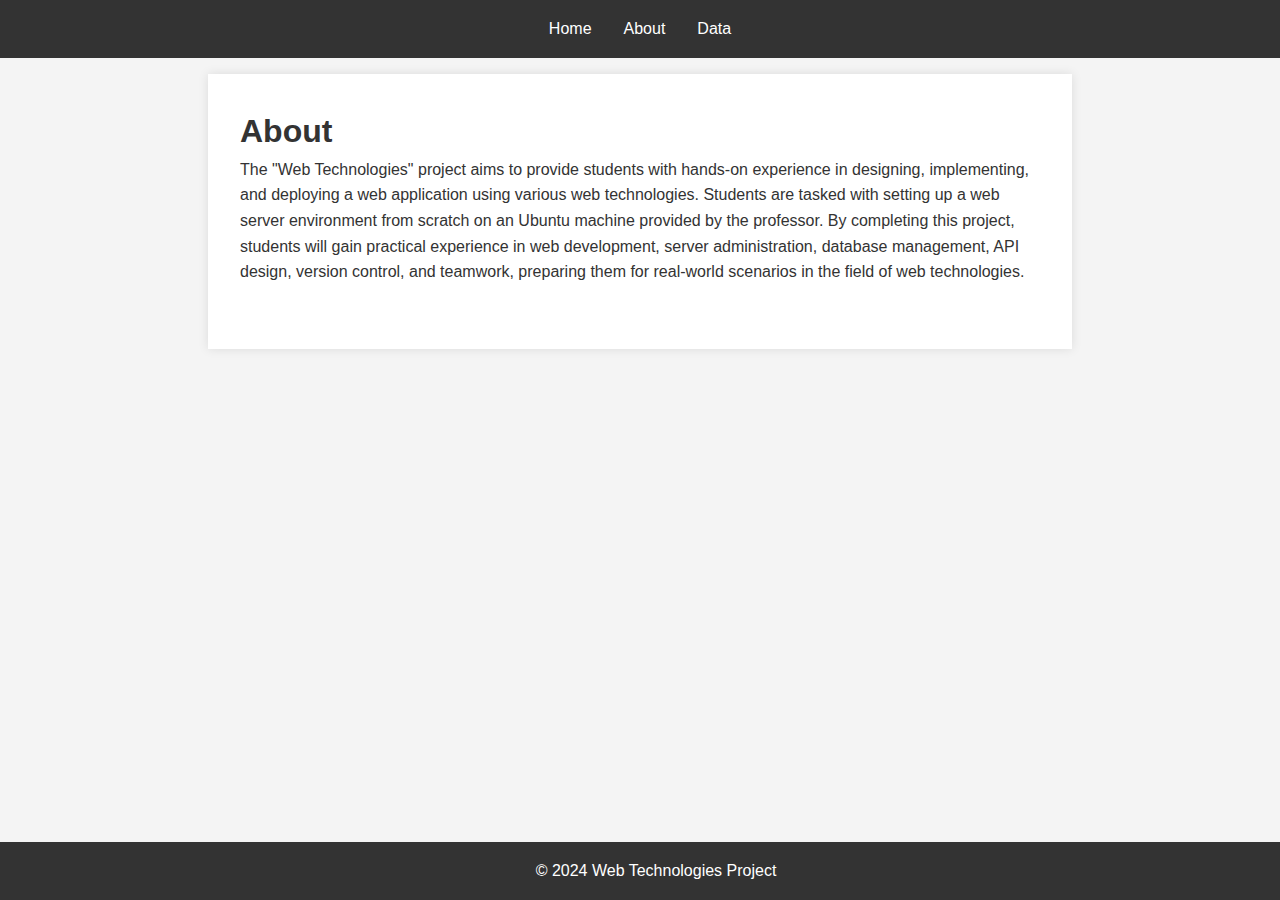
==== About.html @ 077aa15e "Changed everything, added Home & About page" ====
<!DOCTYPE html>
<html lang="en">
<head>
    <meta charset="UTF-8">
    <meta name="viewport" content="width=device-width, initial-scale=1.0">
    <title>Web Technologies Project</title>
    <link rel="stylesheet" href="styles.css">
</head>
<body>
    <header>
        <nav>
            <ul>
                <li><a href=index.html>Home</a></li>
                <li><a href=About.html>About</a></li>
                <li><a href=data.php>Data</a></li>
            </ul>
        </nav>
    </header>
    <main>
        <section id="home">
            <h1>About</h1>
            <p>The "Web Technologies" project aims to provide students with hands-on experience in designing, implementing, and deploying a web application using various web technologies. Students are tasked with setting up a web server environment from scratch on an Ubuntu machine provided by the professor.

By completing this project, students will gain practical experience in web development, server administration, database management, API design, version control, and teamwork, preparing them for real-world scenarios in the field of web technologies.</p>
        </section>
       
    </main>

    <footer>
      <p>&copy; 2024 Web Technologies Project</p>
    </footer>
    
</body>
</html>
---- styles.css ----
/* Reset some default browser styles */
body, h1, h2, p, ul, li, form, input, button {
    margin: 0;
    padding: 0;
    box-sizing: border-box;
}

/* Basic styles for body and header */
body {
    font-family: Arial, sans-serif;
    line-height: 1.6;
    background: #f4f4f4;
    color: #333;
}

header {
    background: #333;
    color: #fff;
    padding: 1rem 0;
}

nav ul {
    list-style: none;
    display: flex;
    justify-content: center;
}

nav ul li {
    margin: 0 1rem;
}

nav ul li a {
    color: #fff;
    text-decoration: none;
}

main {
    padding: 2rem;
    background: #fff;
    margin: 1rem auto;
    max-width: 800px;
    box-shadow: 0 0 10px rgba(0, 0, 0, 0.1);
}

section {
    margin-bottom: 2rem;
}

h1, h2 {
    color: #333;
}

form {
    display: flex;
    flex-direction: column;
}

form label {
    margin: 0.5rem 0 0.2rem;
}

form input, form button {
    padding: 0.5rem;
    margin-bottom: 1rem;
}

footer {
    text-align: center;
    padding: 1rem;
    background: #333;
    color: #fff;
    position: fixed;
    width: 100%;
    bottom: 0;
}

/* Responsive Design */
@media (max-width: 768px) {
    nav ul {
        flex-direction: column;
        align-items: center;
    }

    main {
        margin: 0;
        padding: 1rem;
    }
}
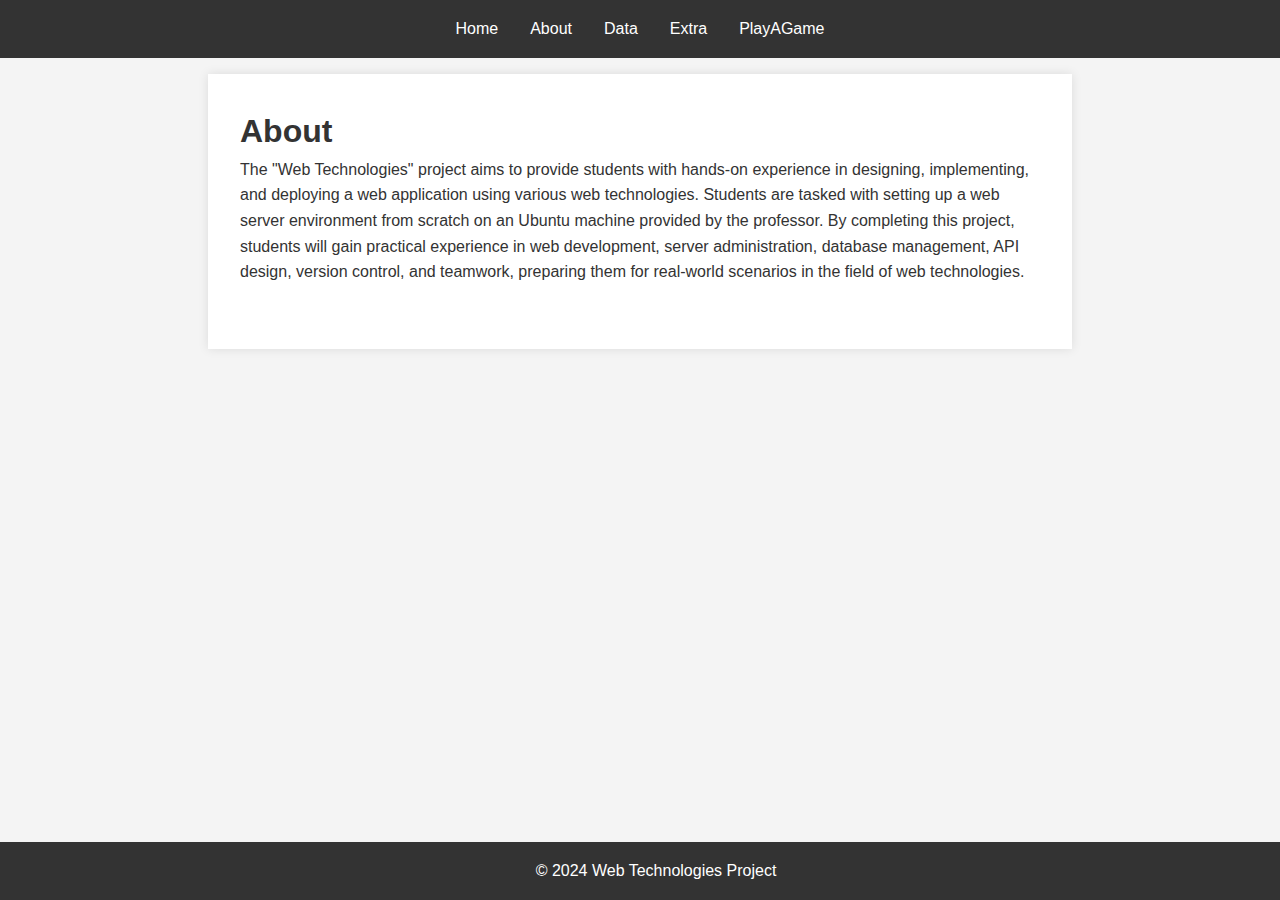
==== commit fce7b019: "Added Game.html" ====
--- a/About.html
+++ b/About.html
@@ -13,6 +13,8 @@
                 <li><a href=index.html>Home</a></li>
                 <li><a href=About.html>About</a></li>
                 <li><a href=data.php>Data</a></li>
+                <li><a href=Extra.html>Extra</a></li>
+                <li><a href=Game.html>PlayAGame</a></li>
             </ul>
         </nav>
     </header>
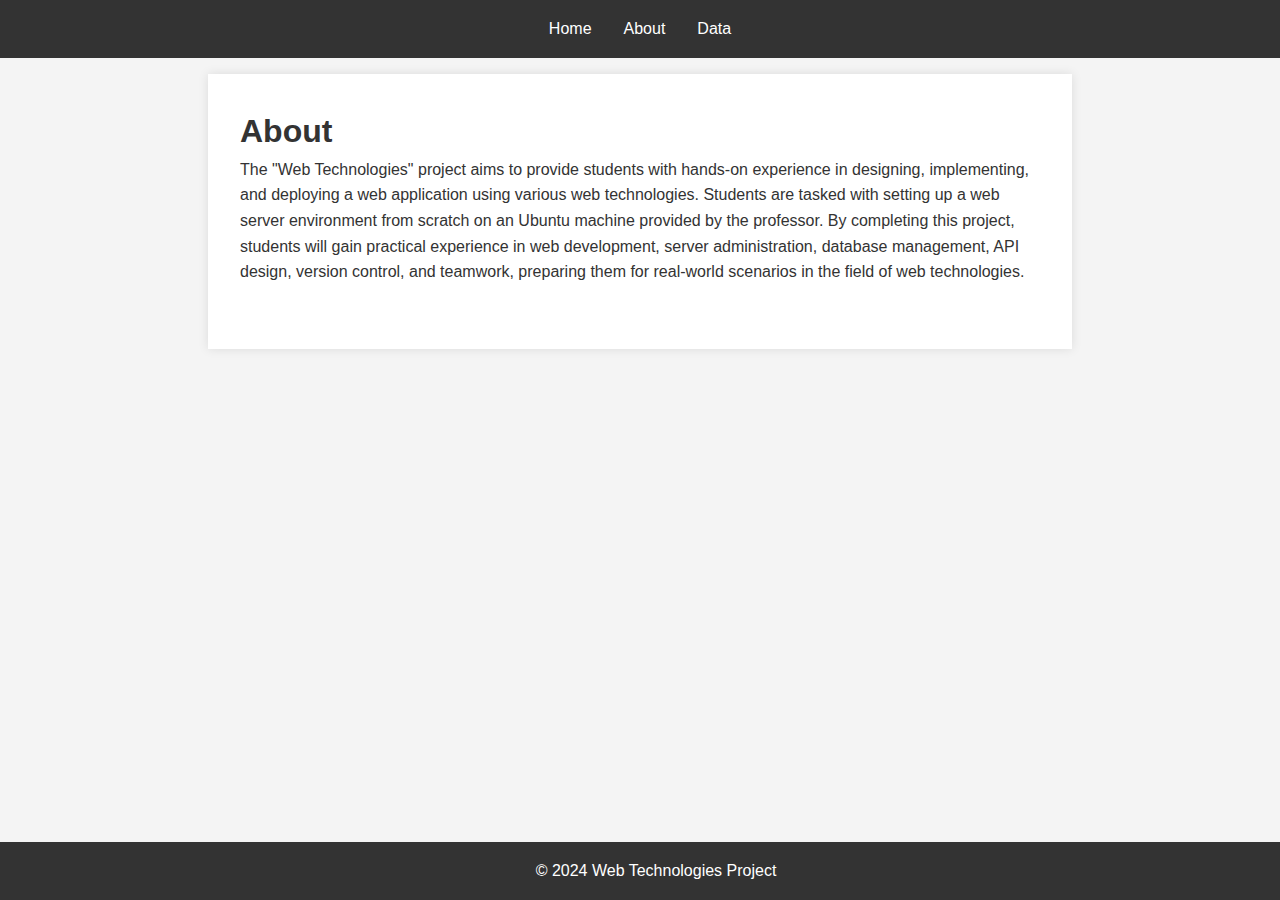
==== commit 64efda71: "Added New files" ====
--- a/About.html
+++ b/About.html
@@ -12,9 +12,7 @@
             <ul>
                 <li><a href=index.html>Home</a></li>
                 <li><a href=About.html>About</a></li>
-                <li><a href=data.php>Data</a></li>
-                <li><a href=Extra.html>Extra</a></li>
-                <li><a href=Game.html>PlayAGame</a></li>
+                <li><a href=Data.php>Data</a></li>
             </ul>
         </nav>
     </header>
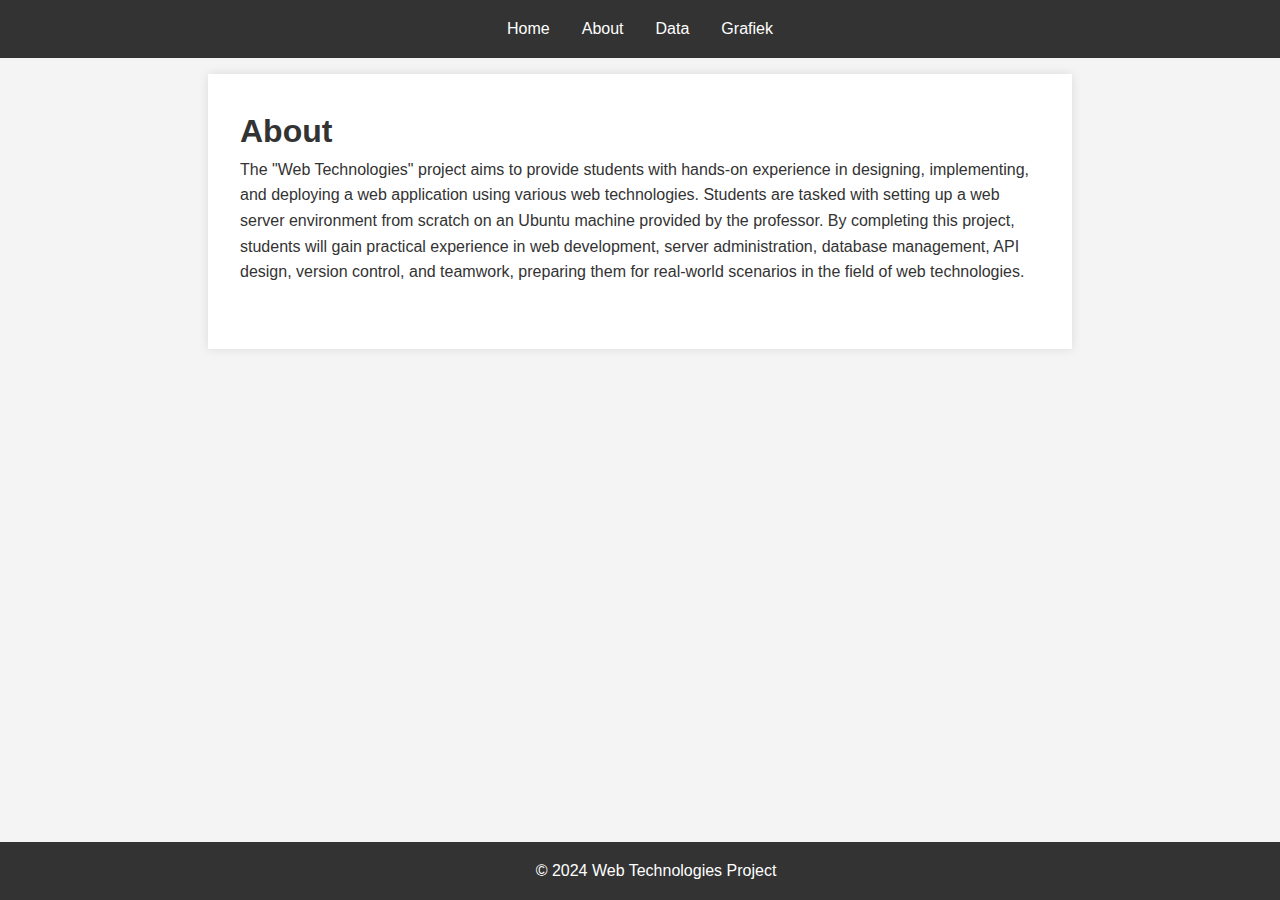
==== commit 4a47ca8b: "Added Grafiek.php - showing a graph of the last 10 measurements." ====
--- a/About.html
+++ b/About.html
@@ -10,18 +10,26 @@
     <header>
         <nav>
             <ul>
-                <li><a href=index.html>Home</a></li>
-                <li><a href=About.html>About</a></li>
-                <li><a href=Data.php>Data</a></li>
+                <li><a href="index.html">Home</a></li>
+                <li><a href="About.html">About</a></li>
+                <li><a href="Data.php">Data</a></li>
+				<li><a href="Grafiek.php">Grafiek</a></li>
             </ul>
         </nav>
     </header>
     <main>
         <section id="home">
             <h1>About</h1>
-            <p>The "Web Technologies" project aims to provide students with hands-on experience in designing, implementing, and deploying a web application using various web technologies. Students are tasked with setting up a web server environment from scratch on an Ubuntu machine provided by the professor.
-
-By completing this project, students will gain practical experience in web development, server administration, database management, API design, version control, and teamwork, preparing them for real-world scenarios in the field of web technologies.</p>
+			
+            <p>
+			   The "Web Technologies" project aims to provide students with hands-on experience in designing, 
+			   implementing, and deploying a web application using various web technologies. 
+			   Students are tasked with setting up a web server environment from scratch on an Ubuntu machine provided by the professor.
+               By completing this project, students will gain practical experience in web development, 
+               server administration, database management, API design, version control, and teamwork, 
+			   preparing them for real-world scenarios in the field of web technologies.
+			</p>
+			
         </section>
        
     </main>
